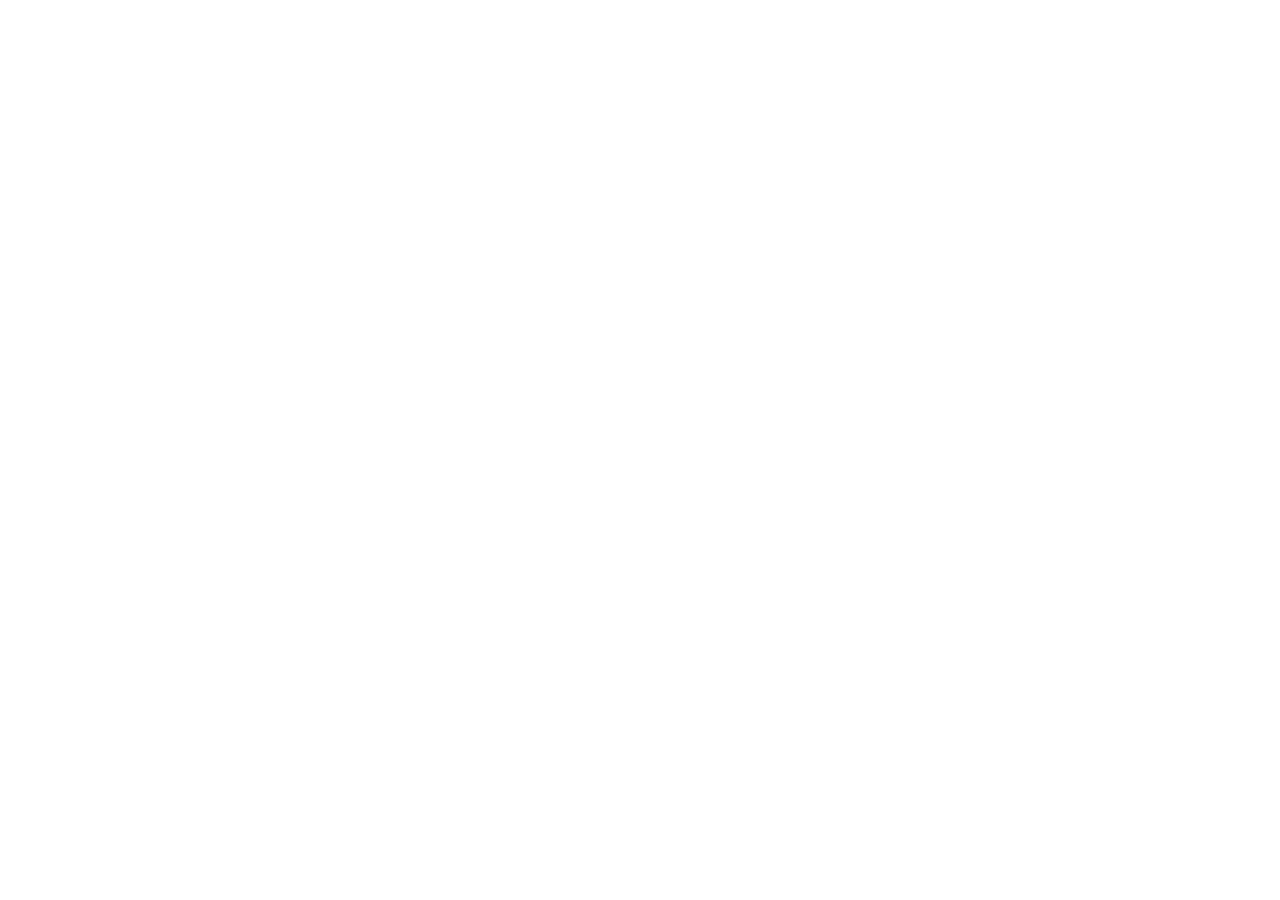
==== Web/PaginaCliente/Frontend/HTML/index.html @ 8556ff9f "estructura de web" ====
<!DOCTYPE html>
<html lang="en">
<head>
    <meta charset="UTF-8">
    <meta name="viewport" content="width=device-width, initial-scale=1.0">
    <title>Document</title>
</head>
<body>
    <header class="header">
        <div class="headCont">

        </div>
    </header>

    <main class="main">
        <div class="mainCont">  

        </div>
    </main>

    <footer class="footer">
        <div class="footCont">

        </div>
    </footer>
</body>
</html>
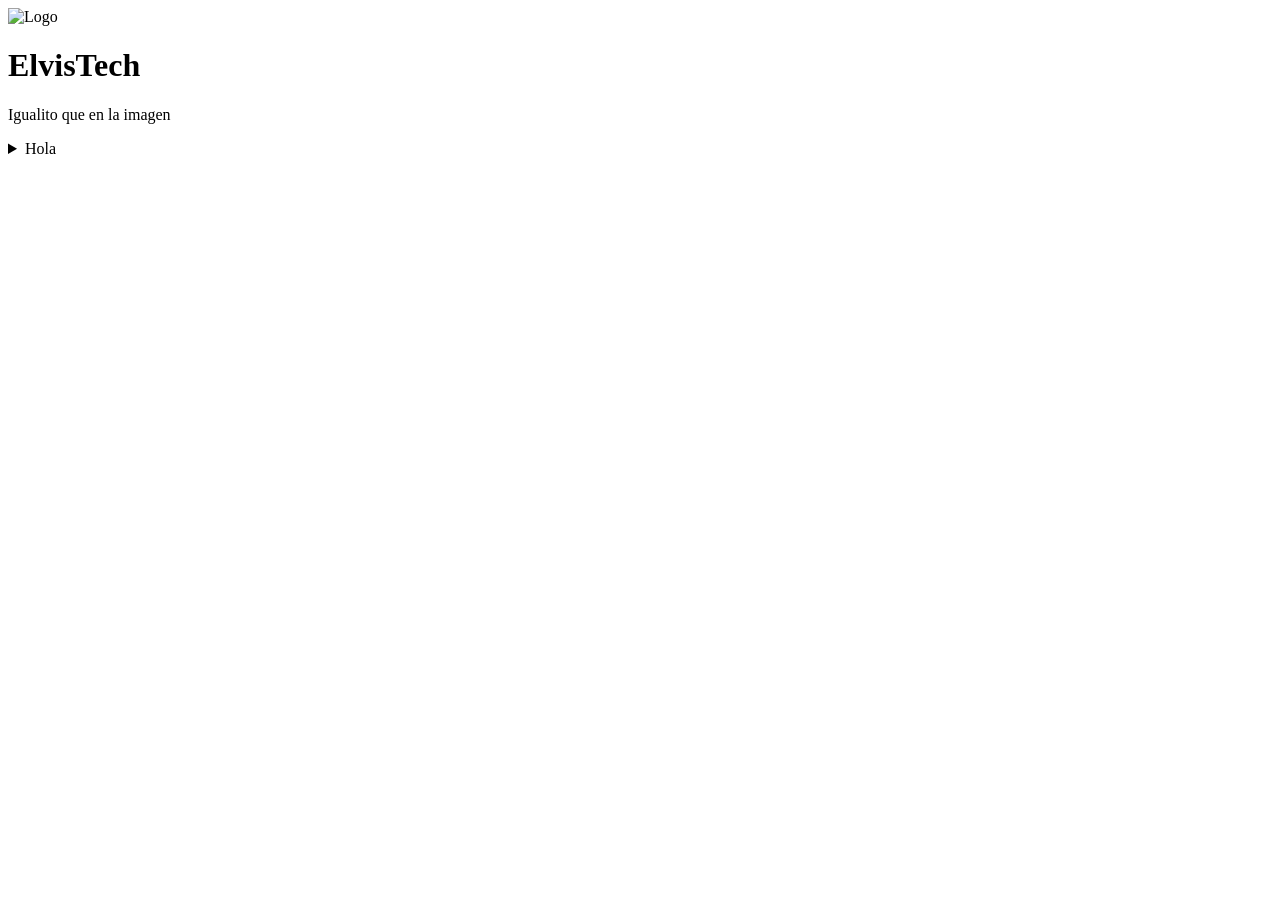
==== commit 1944e727: "segundo aporte a pagina web" ====
--- a/Web/PaginaCliente/Frontend/HTML/index.html
+++ b/Web/PaginaCliente/Frontend/HTML/index.html
@@ -3,17 +3,52 @@
 <head>
     <meta charset="UTF-8">
     <meta name="viewport" content="width=device-width, initial-scale=1.0">
-    <title>Document</title>
+    <link rel="stylesheet" href="../Styles/index.css">
+    <title>ElvisTech</title>
 </head>
 <body>
     <header class="header">
         <div class="headCont">
-
+            <div id="empNomb">
+                <img alt="Logo">
+                <h1>ElvisTech</h1>
+                <p>Igualito que en la imagen</p>
+            </div>
         </div>
     </header>
 
     <main class="main">
         <div class="mainCont">  
+
+            <section class="busquedaCont">
+
+                <div class="filtroCont">
+                    <!--Filtros para busqueda precisa-->
+                    <details>
+                        <summary>Hola</summary>
+                            hola
+                        
+                    </details>
+
+                </div>
+
+                <div class="catalogoCont">
+                    <!--Table para hacer el catalogo de los productos-->
+                    <table id="catalogo">
+                        <thead id="catHead">
+                            <!--Espacio en blanco por cualquier cosa-->
+                        </thead>
+                        <tbody id="catBody">
+                            <!--Aqui se llena el catalogo con los productos-->
+                        </tbody>
+                        <tfoot id="catFoot">
+                            <!--Espacio en blanco por cualquier cosa-->
+                        </tfoot>
+                    </table>
+                </div>
+
+            </section>
+
 
         </div>
     </main>
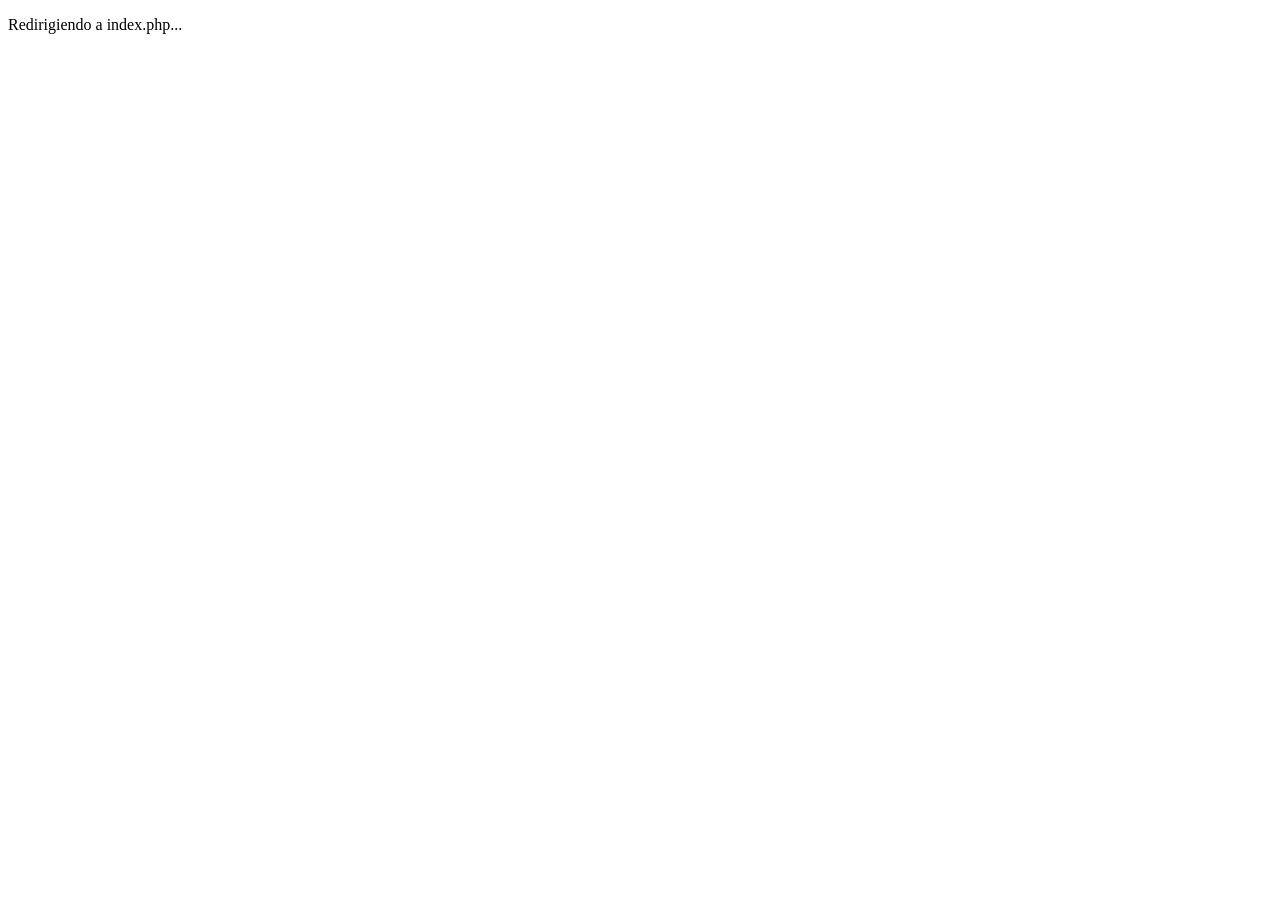
==== commit 012210c0: "Subir 1 millon de archivos de la nada, RIP repositorio" ====
--- a/Web/PaginaCliente/Frontend/HTML/index.html
+++ b/Web/PaginaCliente/Frontend/HTML/index.html
@@ -1,62 +1,11 @@
 <!DOCTYPE html>
-<html lang="en">
+<html lang="es">
 <head>
     <meta charset="UTF-8">
-    <meta name="viewport" content="width=device-width, initial-scale=1.0">
-    <link rel="stylesheet" href="../Styles/index.css">
-    <title>ElvisTech</title>
+    <meta http-equiv="refresh" content="0; url=index.php">
+    <title>Redirigiendo...</title>
 </head>
 <body>
-    <header class="header">
-        <div class="headCont">
-            <div id="empNomb">
-                <img alt="Logo">
-                <h1>ElvisTech</h1>
-                <p>Igualito que en la imagen</p>
-            </div>
-        </div>
-    </header>
-
-    <main class="main">
-        <div class="mainCont">  
-
-            <section class="busquedaCont">
-
-                <div class="filtroCont">
-                    <!--Filtros para busqueda precisa-->
-                    <details>
-                        <summary>Hola</summary>
-                            hola
-                        
-                    </details>
-
-                </div>
-
-                <div class="catalogoCont">
-                    <!--Table para hacer el catalogo de los productos-->
-                    <table id="catalogo">
-                        <thead id="catHead">
-                            <!--Espacio en blanco por cualquier cosa-->
-                        </thead>
-                        <tbody id="catBody">
-                            <!--Aqui se llena el catalogo con los productos-->
-                        </tbody>
-                        <tfoot id="catFoot">
-                            <!--Espacio en blanco por cualquier cosa-->
-                        </tfoot>
-                    </table>
-                </div>
-
-            </section>
-
-
-        </div>
-    </main>
-
-    <footer class="footer">
-        <div class="footCont">
-
-        </div>
-    </footer>
+    <p>Redirigiendo a index.php...</p>
 </body>
-</html>+</html>
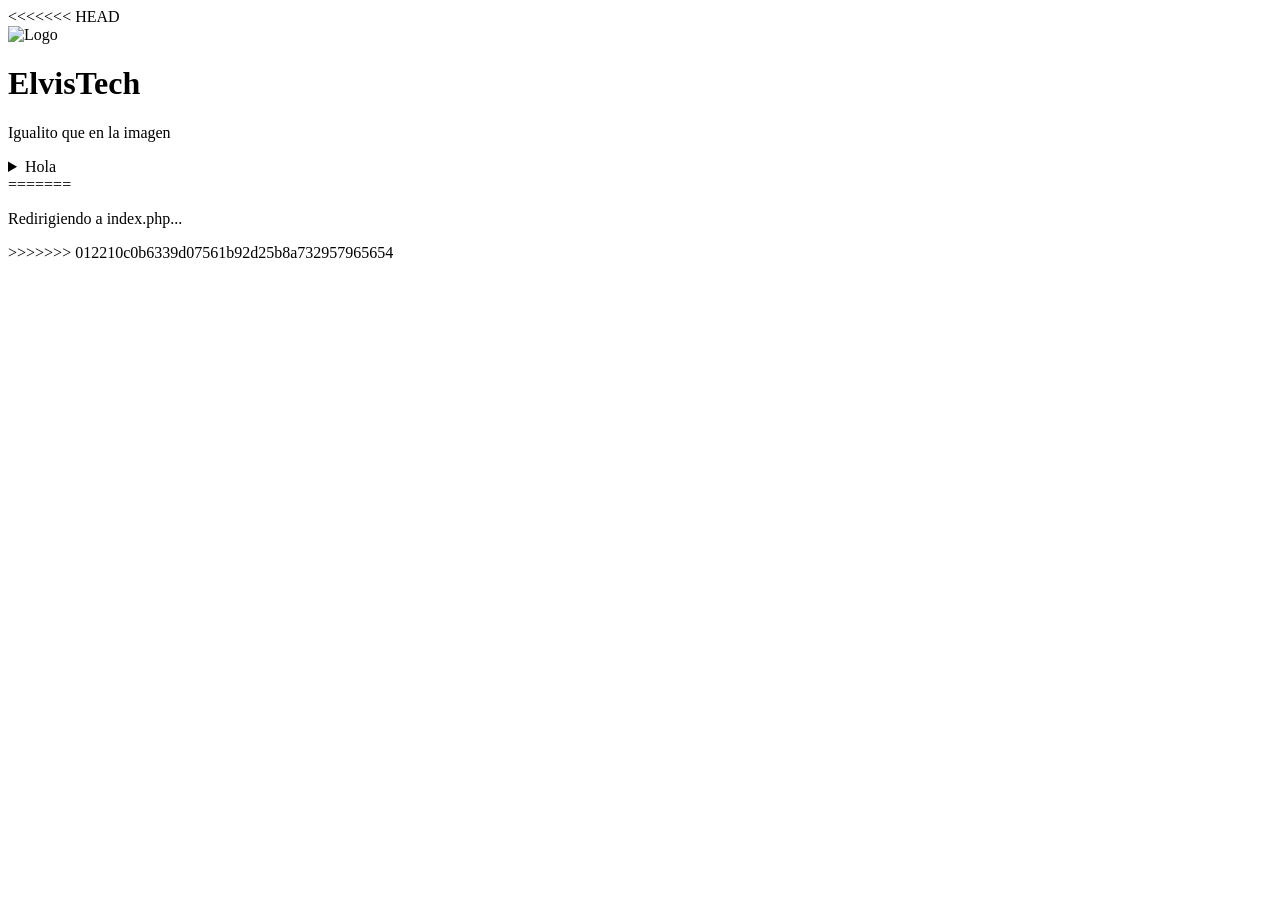
==== commit 0af23416: "Resolver conflicto de merge en index.html" ====
--- a/Web/PaginaCliente/Frontend/HTML/index.html
+++ b/Web/PaginaCliente/Frontend/HTML/index.html
@@ -2,10 +2,69 @@
 <html lang="es">
 <head>
     <meta charset="UTF-8">
+<<<<<<< HEAD
+    <meta name="viewport" content="width=device-width, initial-scale=1.0">
+    <link rel="stylesheet" href="../Styles/index.css">
+    <title>ElvisTech</title>
+</head>
+<body>
+    <header class="header">
+        <div class="headCont">
+            <div id="empNomb">
+                <img alt="Logo">
+                <h1>ElvisTech</h1>
+                <p>Igualito que en la imagen</p>
+            </div>
+        </div>
+    </header>
+
+    <main class="main">
+        <div class="mainCont">  
+
+            <section class="busquedaCont">
+
+                <div class="filtroCont">
+                    <!--Filtros para busqueda precisa-->
+                    <details>
+                        <summary>Hola</summary>
+                            hola
+                        
+                    </details>
+
+                </div>
+
+                <div class="catalogoCont">
+                    <!--Table para hacer el catalogo de los productos-->
+                    <table id="catalogo">
+                        <thead id="catHead">
+                            <!--Espacio en blanco por cualquier cosa-->
+                        </thead>
+                        <tbody id="catBody">
+                            <!--Aqui se llena el catalogo con los productos-->
+                        </tbody>
+                        <tfoot id="catFoot">
+                            <!--Espacio en blanco por cualquier cosa-->
+                        </tfoot>
+                    </table>
+                </div>
+
+            </section>
+
+
+        </div>
+    </main>
+
+    <footer class="footer">
+        <div class="footCont">
+
+        </div>
+    </footer>
+=======
     <meta http-equiv="refresh" content="0; url=index.php">
     <title>Redirigiendo...</title>
 </head>
 <body>
     <p>Redirigiendo a index.php...</p>
+>>>>>>> 012210c0b6339d07561b92d25b8a732957965654
 </body>
 </html>
